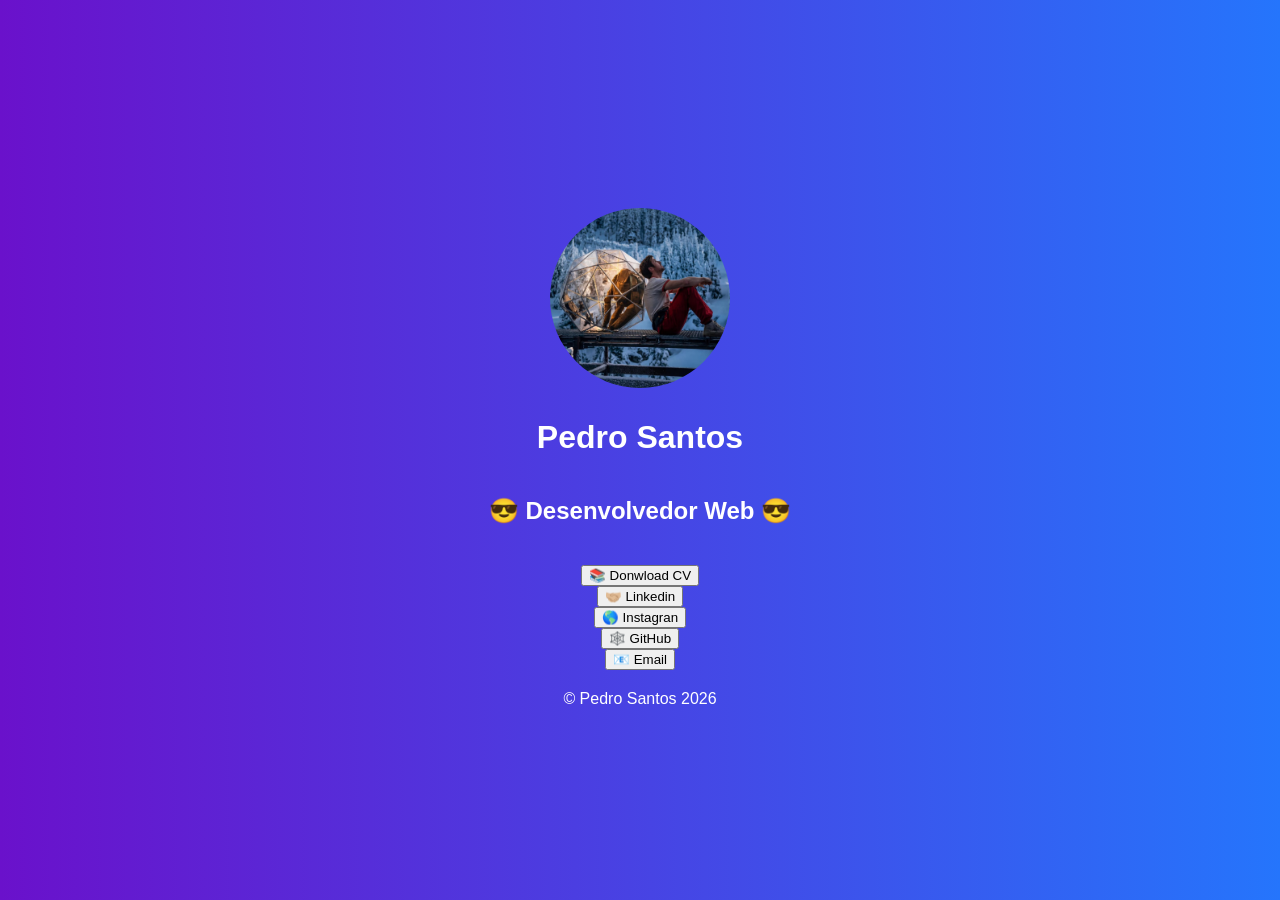
==== html/index.html @ 88541ce1 "meu linktree" ====
<!DOCTYPE html>
<html lang="pt-BR">
<head>
    <meta charset="UTF-8">
    <meta name="viewport" content="width=device-width, initial-scale=1.0">
    <title>😎|LinkTree</title>
    <link rel="shortcurt icon" href="/favicon/favicon.ico" type="image/x-icon">
    <link rel="stylesheet" href="/css/style.css">

</head>
<body>
    <header>
        <figure>
            <img src="/imagens/foto-perfil.jpeg" alt="foto-perfil">
        </figure>
        <h1>Pedro Santos</h1>
        <h2>😎 Desenvolvedor Web 😎</h2>
    </header>
    <main>
        <a href = "/imagens/curriculo.png">
            <button>📚 Donwload CV</button>
        </a>
        <a href = "https://www.linkedin.com/in/pedro-santos022/">
            <button>🤝🏼 Linkedin</button>
        </a>
        <a href = "https://www.instagram.com/pv.pedrus">
            <button>🌎 Instagran</button>
        </a>
        <a href = "https://github.com/pedrosantos022">
            <button>🕸️ GitHub</button>
        </a>
        <a href = "mailto: pedrohsantos022@gmail.com">
            <button>📧 Email</button>
        </a>
    </main>
    <Footer>
        &copy; Pedro Santos 2026
    </Footer>
</body>
</html>
---- css/style.css ----
body,
header,
main {
    display: flex;
    flex-direction: column;
    align-items: center;   
    justify-content: center
}

body{
    font-family:  "Poppins", sans-serif;
    color: white;
    background: linear-gradient(to right, #6a11cb, #2575fc);
    margin: 0;
    height: 100vh;
    gap: 20px;

}
figure{
    overflow: hidden;
    width: 180px;
    height: 180px;
    border-radius: 50%;
    margin-bottom: 10px;
}


img{
    width: 100%;
    height: 100%;
    object-fit: cover;
}
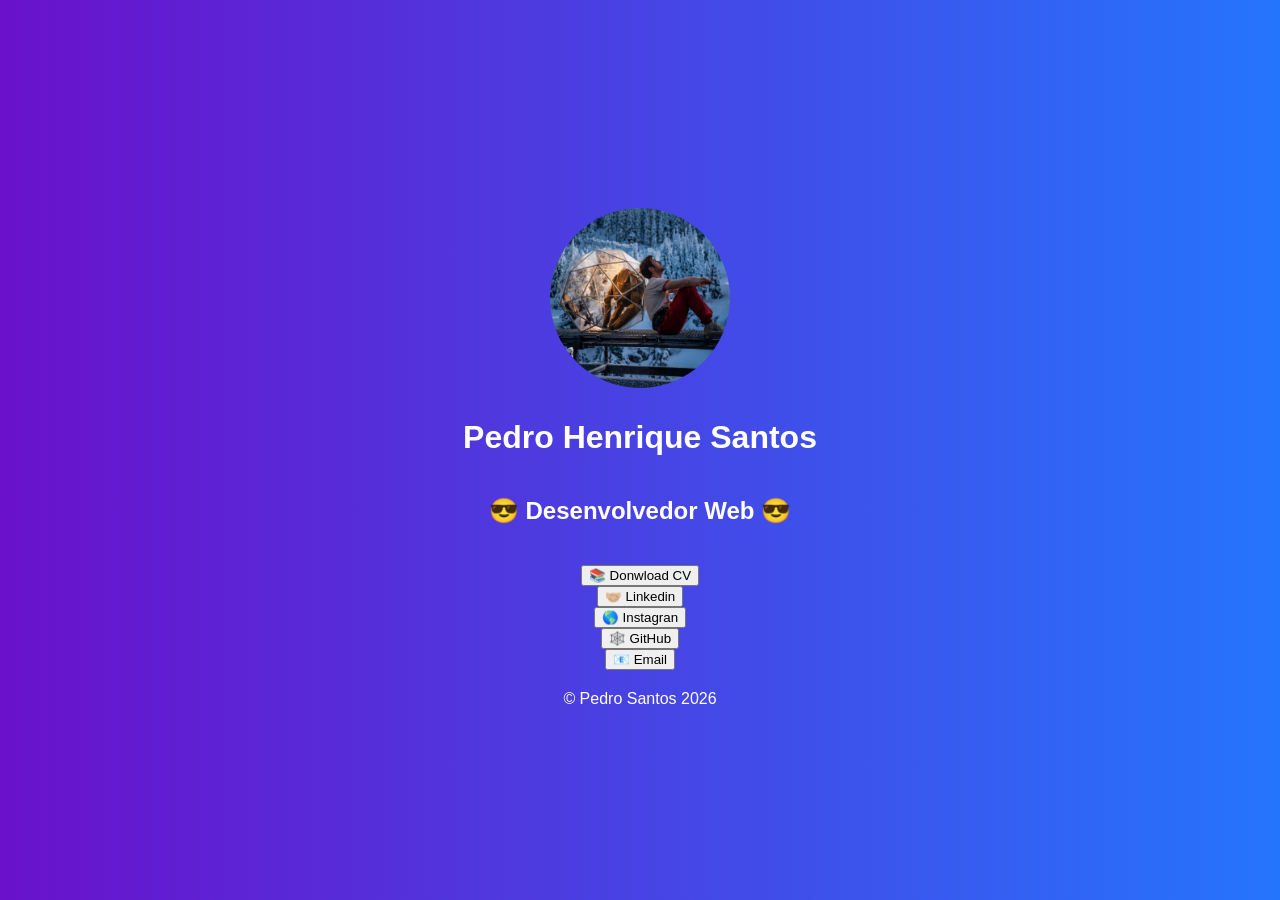
==== commit 2a4659ab: "Correção" ====
--- a/html/index.html
+++ b/html/index.html
@@ -13,7 +13,7 @@
         <figure>
             <img src="/imagens/foto-perfil.jpeg" alt="foto-perfil">
         </figure>
-        <h1>Pedro Santos</h1>
+        <h1>Pedro Henrique Santos</h1>
         <h2>😎 Desenvolvedor Web 😎</h2>
     </header>
     <main>
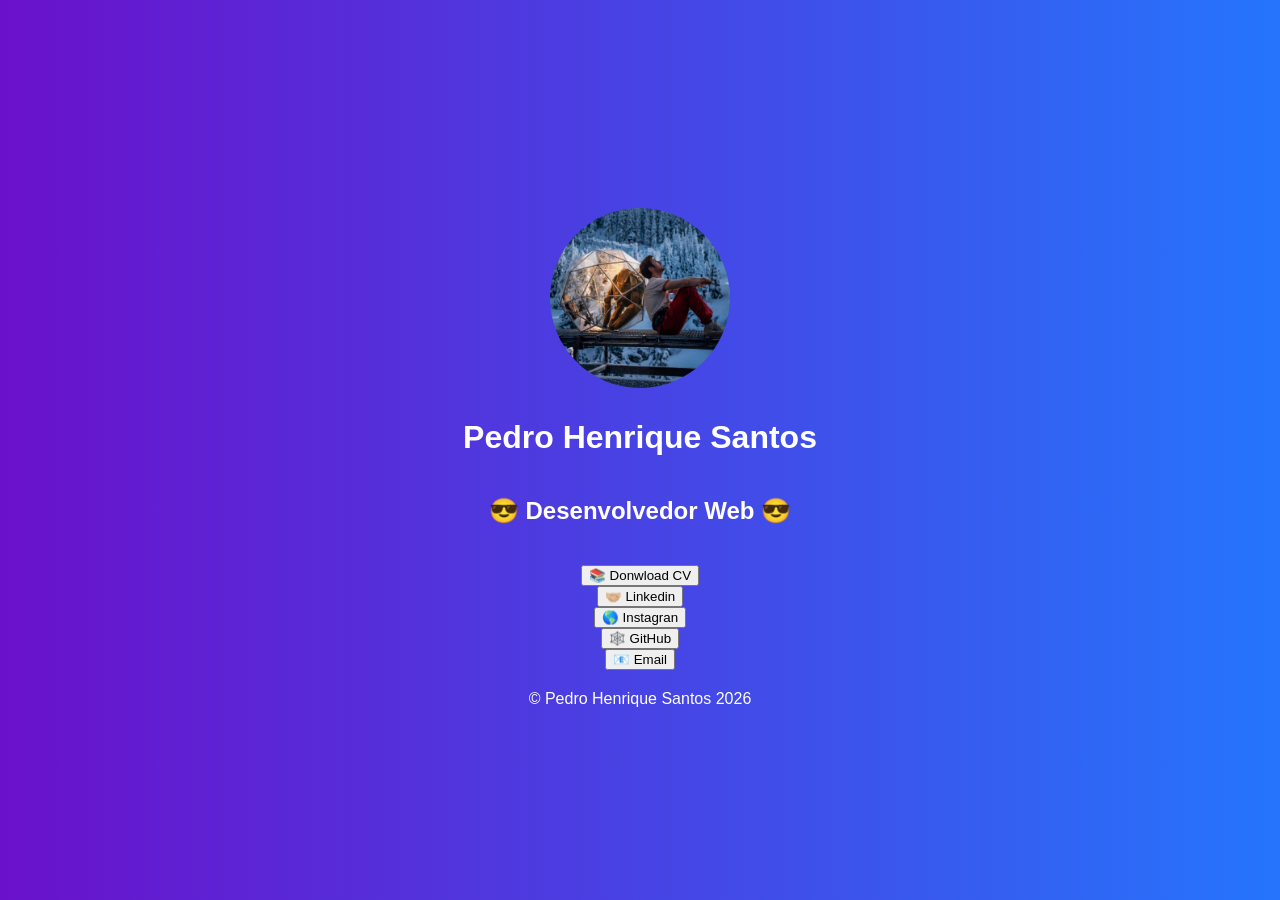
==== commit 7b478678: "Correção" ====
--- a/html/index.html
+++ b/html/index.html
@@ -34,7 +34,7 @@
         </a>
     </main>
     <Footer>
-        &copy; Pedro Santos 2026
+        &copy; Pedro Henrique Santos 2026
     </Footer>
 </body>
 </html>
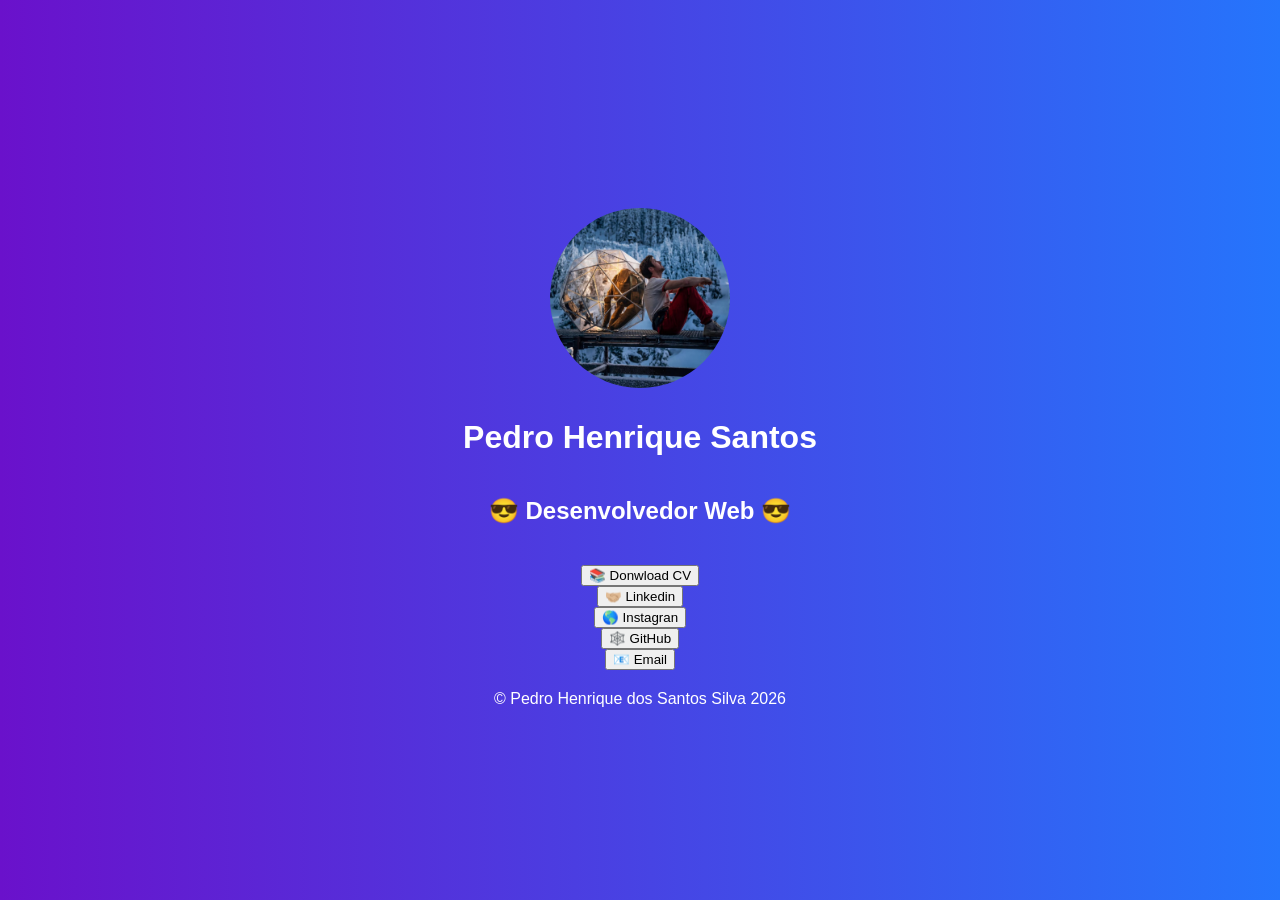
==== commit 86f23f55: "coreção de dados" ====
--- a/html/index.html
+++ b/html/index.html
@@ -34,7 +34,7 @@
         </a>
     </main>
     <Footer>
-        &copy; Pedro Henrique Santos 2026
+        &copy; Pedro Henrique dos Santos Silva 2026
     </Footer>
 </body>
 </html>
